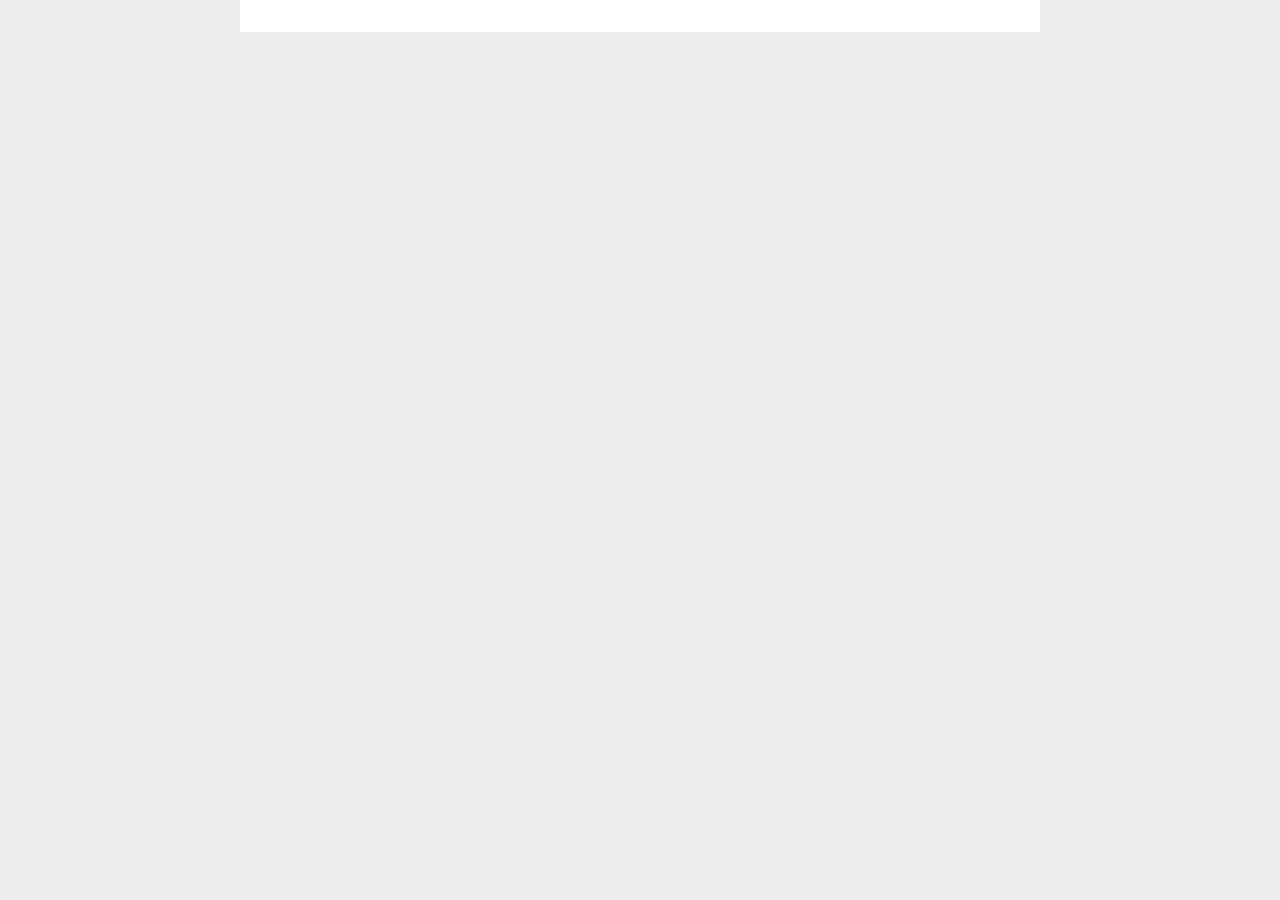
==== index.html @ e9e891e2 "Add files via upload" ====
<!DOCTYPE html>
<html>
<head>
  <meta charset="UTF-8">
  <meta name="viewport" content="width=device-width, initial-scale=1">
  <title>SMART COOLER MANUAL</title>
  <link rel="stylesheet" href="style.css">
</head>
<body>
<div id="content"></div>
<script src="https://cdn.jsdelivr.net/npm/marked/marked.min.js"></script>
<script>
marked.setOptions({
  gfm: true,
  breaks: true
});

fetch('README.md')
  .then(r => {
    if (!r.ok) throw new Error('README.md не найден');
    return r.text();
  })
  .then(md => {
    const container = document.getElementById('content');
    container.innerHTML = marked.parse(md);
    
    // === ОБРАБОТКА ИЗОБРАЖЕНИЙ И ПОДПИСЕЙ ===
    
    // 1. Сначала находим все img и их родительские p
    const imageParagraphs = container.querySelectorAll('p:has(img)');
    
    imageParagraphs.forEach(p => {
      const img = p.querySelector('img');
      if (!img) return;
      
      // Проверяем, есть ли после этого p элемент em (внутри другого p)
      let nextP = p.nextElementSibling;
      let captionEm = null;
      
      // Ищем следующий p, который содержит em и не содержит img
      while (nextP && nextP.tagName === 'P') {
        const em = nextP.querySelector('em');
        if (em && !nextP.querySelector('img')) {
          captionEm = em;
          break;
        }
        nextP = nextP.nextElementSibling;
      }
      
      if (captionEm) {
        // Создаём обёртку для img и подписи
        const wrapper = document.createElement('div');
        wrapper.className = 'image-with-caption';
        
        // Переносим img в обёртку (без p)
        p.parentNode.insertBefore(wrapper, p);
        wrapper.appendChild(img);
        
        // Удаляем пустой p после переноса img
        if (p.childNodes.length === 0) {
          p.remove();
        }
        
        // Переносим em в обёртку (без p)
        const emParent = captionEm.parentNode;
        wrapper.appendChild(captionEm);
        
        // Удаляем пустой p после переноса em
        if (emParent && emParent.childNodes.length === 0) {
          emParent.remove();
        }
        
        // Применяем стили через CSS классы
        img.classList.add('has-caption');
        captionEm.classList.add('image-caption');
      } else {
        // Если подписи нет, просто убираем обёртку p
        p.parentNode.replaceChild(img, p);
      }
    });
    
    // === ОБРАБОТКА ССЫЛОК ===
    container.querySelectorAll('a[href]').forEach(el => {
      const href = el.getAttribute('href');
      if (href && href.startsWith('#')) {
        return;
      }
      el.setAttribute('target', '_blank');
      el.setAttribute('rel', 'noopener noreferrer');
    });
  })
  .catch(err => {
    document.getElementById('content').innerHTML = `
      <div style="color: #ff6b6b; padding: 20px; text-align: center;">
        <h3>Ошибка загрузки</h3>
        <p>${err.message}</p>
        <p style="font-size: 0.9rem; color: #888;">Убедитесь, что файл README.md находится в той же папке</p>
      </div>
    `;
  });
</script>
</body>
</html>
---- style.css ----
:root {
  --bg-body: #eee;
  --bg-content: #fff;
  --bg-block: #f0f0f0;
  --text-primary: #000000;
  --text-secondary: #222222;
  --accent: #47acff;
  --link: #0058cc;
  --border: #00000020;
  
  --fs-xs: 0.7rem;
  --fs-sm: 0.8rem;
  --fs-md: 0.9rem;
  --fs-lg: 1rem;
  --fs-xl: 1.1rem;
  --fs-xx: 1.3rem;
  
  --sp-1: 4px;
  --sp-2: 8px;
  --sp-3: 16px;
  --sp-4: 32px;
  
  --radius: 8px;
}

* {
  margin: 0;
  padding: 0;
  box-sizing: border-box;
}

body {
  background: var(--bg-body);
  color: var(--text-secondary);
  font-family: -apple-system, BlinkMacSystemFont, "Segoe UI", Roboto, sans-serif;
  padding: 0;
  line-height: 1.7;
  font-size: var(--fs-md);
  max-width: 100%;
}

#content {
  background: var(--bg-content);
  padding: var(--sp-3) var(--sp-3);
  max-width: 800px;
  margin: 0 auto;
}

h1, h2, h3, h4, h5, h6 {
  color: var(--text-primary);
  /* text-align: center; */
}

h1 {
  font-size: var(--fs-xx);
  /* padding-top: var(--sp-4); */
  text-align: center;
  margin: var(--sp-3) 0 var(--sp-4);
}

h2 {
  font-size: var(--fs-xl);
  margin: var(--sp-4) 0;
  padding-top: var(--sp-4);
  position: relative;
  padding-left: var(--sp-3);
}

h2::before {
  content: '';
  position: absolute;
  left: 0;
  top: var(--sp-4);
  width: 4px;
  height: calc(100% - var(--sp-4));
  background: var(--accent);
}

h3 {
  font-size: var(--fs-lg);
  margin: var(--sp-3) 0;
  padding-top: var(--sp-3);
}

h4 {
  font-size: var(--fs-md);
  margin-bottom: var(--sp-4);
}

p {
    color: var(--text-primary);
    margin-bottom: var(--sp-4);
}

ul {
    margin-bottom: var(--sp-4);
}

blockquote, td, th {
  color: var(--text-primary);
  font-size: var(--fs-sm);
  margin-bottom: var(--sp-4);
}

em {
    color: var(--text-secondary);
    margin-bottom: var(--sp-3);
}

a {
  color: var(--link);
  text-decoration: none;
}

a:hover {
  text-decoration: underline;
}

ul, ol {
  margin: var(--sp-2) 0 var(--sp-4) var(--sp-3);
}

code {
  background: var(--text-primary);
  padding: var(--sp-1);
  border-radius: calc(var(--radius) / 2);
  font-size: var(--fs-sm);
  color: var(--bg-block);
}

pre {
  background: var(--text-primary);
  padding: var(--sp-3);
  border-radius: calc(var(--radius) / 2);
  overflow: auto;
  margin: var(--sp-2) 0;
}

pre code {
  background: none;
  padding: 0;
  font-size: var(--fs-sm);
  color: var(--bg-block);
}

table {
  width: 100%;
  border-collapse: collapse;
  margin: var(--sp-2) 0;
  background: var(--bg-block);
  border-radius: var(--radius);
  overflow: hidden;
}

th {
  background: var(--accent);
  padding: var(--sp-2) var(--sp-3);
  text-align: left;
  border-bottom: 1px solid var(--border);
  color: var(--text-primary);
}

td {
  padding: var(--sp-2) var(--sp-3);
  border-bottom: 1px solid var(--border);
}

tr:last-child td {
  border-bottom: none;
}

blockquote {
  background: var(--bg-block);
  border-left: var(--sp-1) solid var(--accent);
  padding: var(--sp-2) var(--sp-3);
  margin: var(--sp-2) 0;
  border-radius: var(--radius);
}

img {
  max-width: 100%;
  height: auto;
  border-radius: var(--radius);
  margin: var(--sp-4) auto;
  display: block;
}

/* Контейнер для изображения с подписью */
.image-with-caption {
  margin: var(--sp-4) auto;
  display: block;
}

/* Изображение внутри контейнера - без нижнего отступа */
.image-with-caption img.has-caption {
  margin: 0 auto;
  display: block;
}

/* Подпись */
.image-caption {
  display: block;
  font-style: italic;
  color: var(--text-secondary);
  font-size: var(--fs-md);
  margin-top: var(--sp-2);
  margin-bottom: 0;
}

/* Обычное изображение без подписи (не в контейнере) */
img:not(.has-caption) {
  margin: var(--sp-4) auto;
  display: block;
}

.navigation {
  margin: var(--sp-2) 0;
}

.navigation a {
  color: var(--link);
  font-weight: 500;
  padding: var(--sp-1) var(--sp-2);
}

.navigation a:hover {
  color: var(--accent);
  text-decoration: none;
}

strong, b {
  color: var(--text-primary);
}

a[id] {
  color: inherit !important;
  text-decoration: none !important;
}

a[id]:hover {
  color: inherit !important;
  text-decoration: none !important;
}

a:not([href]) {
  color: inherit !important;
  text-decoration: none !important;
}

a:not([href]):hover {
  color: inherit !important;
  text-decoration: none !important;
}

ul {
  list-style-type: disc;
}

ul ul {
  list-style-type: none;
}

table {
  display: block;
  overflow-x: auto;
}

td, th {
  white-space: normal;
  word-wrap: break-word;
  min-width: 100px;
}
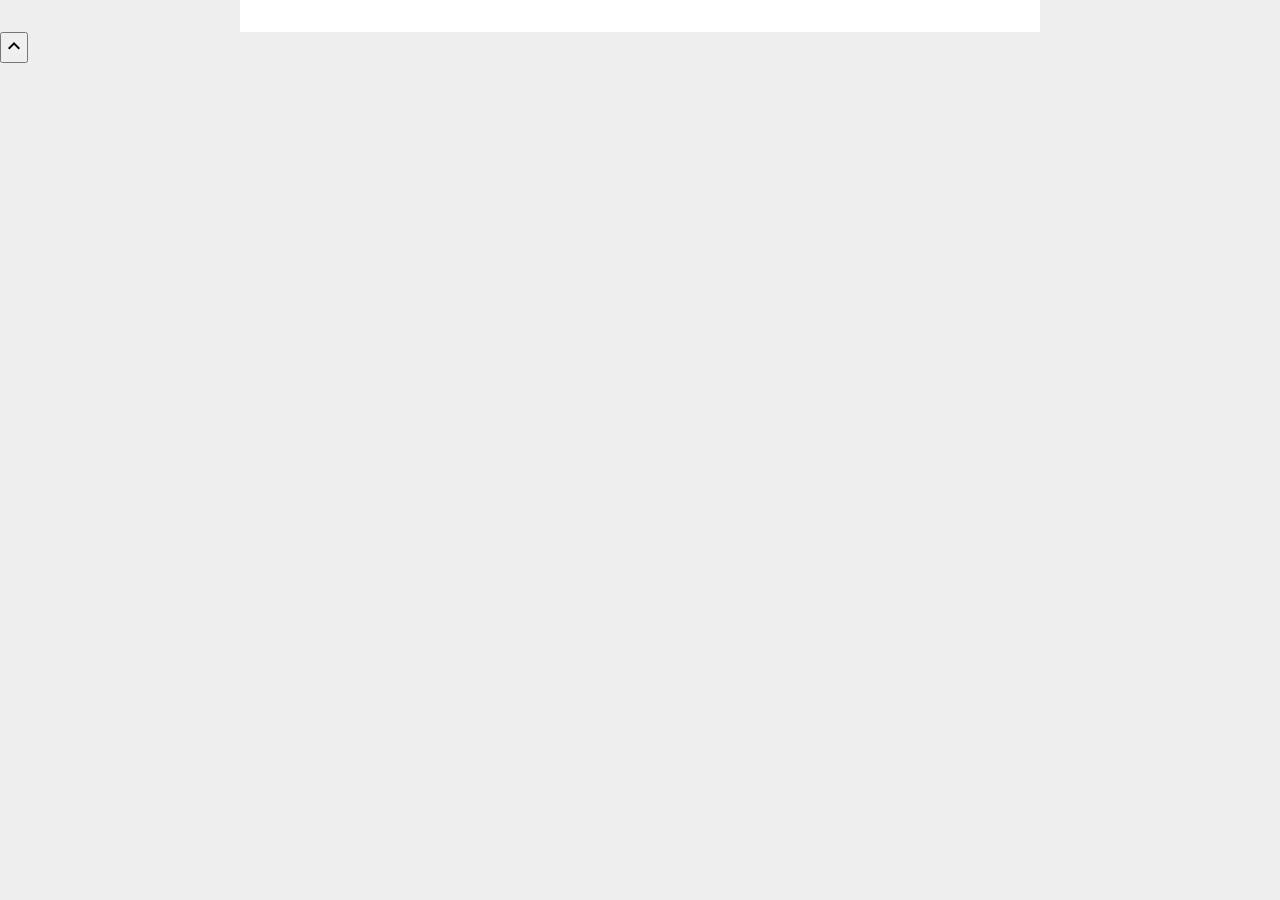
==== commit ee38d387: "Enhance index.html with back-to-top button Added a back-to-top button and improved error handling fo" ====
--- a/index.html
+++ b/index.html
@@ -8,6 +8,11 @@
 </head>
 <body>
 <div id="content"></div>
+<button id="backToTop" onclick="document.getElementById('top').scrollIntoView()">
+  <svg xmlns="http://www.w3.org/2000/svg" height="24px" viewBox="0 -960 960 960" width="24px">
+    <path d="M480-528 296-344l-56-56 240-240 240 240-56 56-184-184Z"/>
+  </svg>
+</button>
 <script src="https://cdn.jsdelivr.net/npm/marked/marked.min.js"></script>
 <script>
 marked.setOptions({
@@ -15,7 +20,7 @@
   breaks: true
 });
 
-fetch('README.md')
+fetch('/PS5-Smart-Cooler-guide/README.md?t=' + Date.now())
   .then(r => {
     if (!r.ok) throw new Error('README.md не найден');
     return r.text();
@@ -88,6 +93,26 @@
       el.setAttribute('target', '_blank');
       el.setAttribute('rel', 'noopener noreferrer');
     });
+    
+    // === ПОКАЗ КНОПКИ ТОЛЬКО ПОСЛЕ WARNING ===
+    const warningElement = document.getElementById('warning');
+    const backToTopBtn = document.getElementById('backToTop');
+    
+    function toggleBackToTop() {
+      if (!warningElement) return;
+      const warningRect = warningElement.getBoundingClientRect();
+      // Если верх warning скрыт (ушел вверх за экран)
+      if (warningRect.top < 0) {
+        backToTopBtn.style.display = 'flex';
+      } else {
+        backToTopBtn.style.display = 'none';
+      }
+    }
+    
+    // Проверяем при скролле
+    window.addEventListener('scroll', toggleBackToTop);
+    // Проверяем сразу после загрузки
+    setTimeout(toggleBackToTop, 100);
   })
   .catch(err => {
     document.getElementById('content').innerHTML = `
@@ -100,4 +125,4 @@
   });
 </script>
 </body>
-</html>+</html>
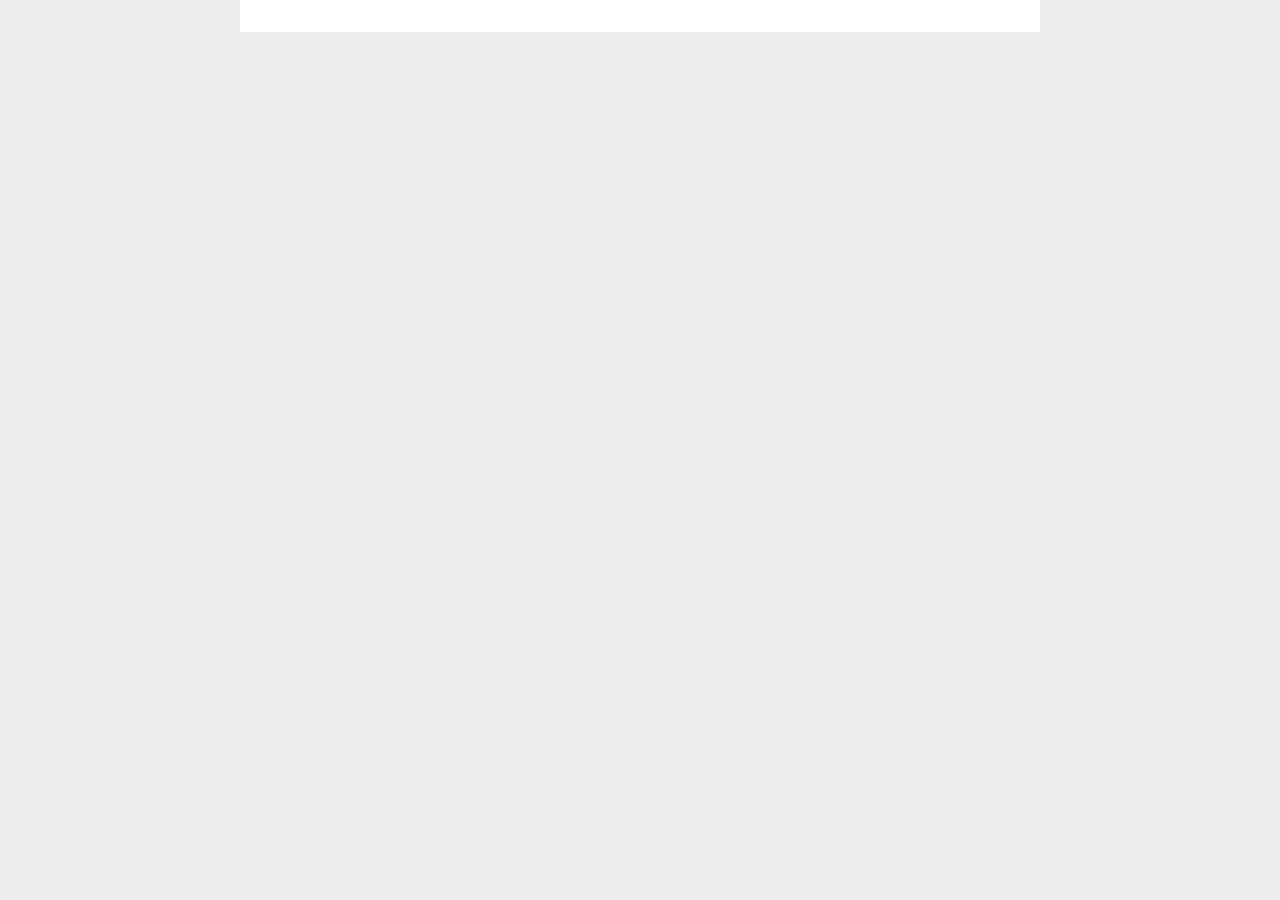
==== commit 119b8b94: "Enhance index.html with new features and fixes Updated the HTML structure and added features for dar" ====
--- a/index.html
+++ b/index.html
@@ -7,19 +7,58 @@
   <link rel="stylesheet" href="style.css">
 </head>
 <body>
+<!-- Якорь для кнопки "наверх" (на случай, если scrollTo не сработает) -->
+<div id="top"></div>
+
 <div id="content"></div>
-<button id="backToTop" onclick="document.getElementById('top').scrollIntoView()">
+
+<button id="backToTop" onclick="window.scrollTo({ top: 0, behavior: 'smooth' })">
   <svg xmlns="http://www.w3.org/2000/svg" height="24px" viewBox="0 -960 960 960" width="24px">
     <path d="M480-528 296-344l-56-56 240-240 240 240-56 56-184-184Z"/>
   </svg>
 </button>
+
 <script src="https://cdn.jsdelivr.net/npm/marked/marked.min.js"></script>
 <script>
 marked.setOptions({
   gfm: true,
-  breaks: true
+  breaks: true,
+  headerIds: true,         // ✅ добавляем ID заголовкам для якорей
+  headerPrefix: ''
 });
 
+// ============================================================
+// 1. АВТОМАТИЧЕСКАЯ ТЁМНАЯ ТЕМА (надёжное определение)
+// ============================================================
+(function initTheme() {
+  const darkQuery = window.matchMedia('(prefers-color-scheme: dark)');
+  const lightQuery = window.matchMedia('(prefers-color-scheme: light)');
+
+  function applyTheme() {
+    if (darkQuery.matches) {
+      document.body.classList.add('dark');
+    } else if (lightQuery.matches || window.matchMedia('(prefers-color-scheme: no-preference)').matches) {
+      document.body.classList.remove('dark');
+    } else {
+      document.body.classList.remove('dark');
+    }
+  }
+
+  applyTheme();
+
+  const handler = () => applyTheme();
+  if (darkQuery.addEventListener) {
+    darkQuery.addEventListener('change', handler);
+    lightQuery.addEventListener('change', handler);
+  } else if (darkQuery.addListener) {
+    darkQuery.addListener(handler);
+    lightQuery.addListener(handler);
+  }
+})();
+
+// ============================================================
+// 2. ЗАГРУЗКА README.md
+// ============================================================
 fetch('/PS5-Smart-Cooler-guide/README.md?t=' + Date.now())
   .then(r => {
     if (!r.ok) throw new Error('README.md не найден');
@@ -29,20 +68,14 @@
     const container = document.getElementById('content');
     container.innerHTML = marked.parse(md);
     
-    // === ОБРАБОТКА ИЗОБРАЖЕНИЙ И ПОДПИСЕЙ ===
-    
-    // 1. Сначала находим все img и их родительские p
+    // --- Обработка изображений с подписями ---
     const imageParagraphs = container.querySelectorAll('p:has(img)');
-    
     imageParagraphs.forEach(p => {
       const img = p.querySelector('img');
       if (!img) return;
       
-      // Проверяем, есть ли после этого p элемент em (внутри другого p)
       let nextP = p.nextElementSibling;
       let captionEm = null;
-      
-      // Ищем следующий p, который содержит em и не содержит img
       while (nextP && nextP.tagName === 'P') {
         const em = nextP.querySelector('em');
         if (em && !nextP.querySelector('img')) {
@@ -53,66 +86,51 @@
       }
       
       if (captionEm) {
-        // Создаём обёртку для img и подписи
         const wrapper = document.createElement('div');
         wrapper.className = 'image-with-caption';
-        
-        // Переносим img в обёртку (без p)
         p.parentNode.insertBefore(wrapper, p);
         wrapper.appendChild(img);
+        if (p.childNodes.length === 0) p.remove();
         
-        // Удаляем пустой p после переноса img
-        if (p.childNodes.length === 0) {
-          p.remove();
-        }
-        
-        // Переносим em в обёртку (без p)
         const emParent = captionEm.parentNode;
         wrapper.appendChild(captionEm);
+        if (emParent && emParent.childNodes.length === 0) emParent.remove();
         
-        // Удаляем пустой p после переноса em
-        if (emParent && emParent.childNodes.length === 0) {
-          emParent.remove();
-        }
-        
-        // Применяем стили через CSS классы
         img.classList.add('has-caption');
         captionEm.classList.add('image-caption');
       } else {
-        // Если подписи нет, просто убираем обёртку p
         p.parentNode.replaceChild(img, p);
       }
     });
     
-    // === ОБРАБОТКА ССЫЛОК ===
+    // --- Ссылки в новом окне (кроме якорных) ---
     container.querySelectorAll('a[href]').forEach(el => {
       const href = el.getAttribute('href');
-      if (href && href.startsWith('#')) {
-        return;
-      }
+      if (href && href.startsWith('#')) return; // якоря не трогаем
       el.setAttribute('target', '_blank');
       el.setAttribute('rel', 'noopener noreferrer');
     });
-    
-    // === ПОКАЗ КНОПКИ ТОЛЬКО ПОСЛЕ WARNING ===
-    const warningElement = document.getElementById('warning');
-    const backToTopBtn = document.getElementById('backToTop');
-    
-    function toggleBackToTop() {
-      if (!warningElement) return;
-      const warningRect = warningElement.getBoundingClientRect();
-      // Если верх warning скрыт (ушел вверх за экран)
-      if (warningRect.top < 0) {
-        backToTopBtn.style.display = 'flex';
-      } else {
-        backToTopBtn.style.display = 'none';
-      }
-    }
-    
-    // Проверяем при скролле
-    window.addEventListener('scroll', toggleBackToTop);
-    // Проверяем сразу после загрузки
-    setTimeout(toggleBackToTop, 100);
+
+    // ============================================================
+    // 3. ПЛАВНАЯ НАВИГАЦИЯ ДЛЯ ВСЕХ ЯКОРНЫХ ССЫЛОК
+    // ============================================================
+    container.querySelectorAll('a[href^="#"]').forEach(anchor => {
+      const href = anchor.getAttribute('href');
+      if (href === '#') return; // пустой якорь игнорируем
+
+      anchor.addEventListener('click', function(e) {
+        const targetId = href.substring(1);
+        if (!targetId) return;
+
+        const targetElement = document.getElementById(targetId);
+        if (targetElement) {
+          e.preventDefault(); // отключаем стандартный прыжок
+          targetElement.scrollIntoView({ behavior: 'smooth' });
+          // обновляем хеш в адресной строке (без перезагрузки)
+          history.pushState(null, null, href);
+        }
+      });
+    });
   })
   .catch(err => {
     document.getElementById('content').innerHTML = `
@@ -123,6 +141,22 @@
       </div>
     `;
   });
+
+// ============================================================
+// 4. КНОПКА «НАВЕРХ» (появляется после прокрутки)
+// ============================================================
+const backToTopBtn = document.getElementById('backToTop');
+
+function toggleBackToTop() {
+  if (window.scrollY > 300) {
+    backToTopBtn.style.display = 'flex';
+  } else {
+    backToTopBtn.style.display = 'none';
+  }
+}
+
+window.addEventListener('scroll', toggleBackToTop);
+window.addEventListener('load', toggleBackToTop);
 </script>
 </body>
 </html>
--- a/style.css
+++ b/style.css
@@ -1,13 +1,18 @@
+/* ============================================
+   ROOT ПЕРЕМЕННЫЕ
+   ============================================ */
 :root {
-  --bg-body: #eee;
-  --bg-content: #fff;
+  /* Цвета */
+  --bg-body: #eeeeee;
+  --bg-content: #ffffff;
   --bg-block: #f0f0f0;
   --text-primary: #000000;
-  --text-secondary: #222222;
+  --text-secondary: #000000bb;
   --accent: #47acff;
   --link: #0058cc;
   --border: #00000020;
   
+  /* Размеры шрифтов */
   --fs-xs: 0.7rem;
   --fs-sm: 0.8rem;
   --fs-md: 0.9rem;
@@ -15,14 +20,19 @@
   --fs-xl: 1.1rem;
   --fs-xx: 1.3rem;
   
+  /* Отступы */
   --sp-1: 4px;
   --sp-2: 8px;
   --sp-3: 16px;
   --sp-4: 32px;
   
+  /* Скругления */
   --radius: 8px;
 }
 
+/* ============================================
+   RESET & БАЗА
+   ============================================ */
 * {
   margin: 0;
   padding: 0;
@@ -31,7 +41,6 @@
 
 body {
   background: var(--bg-body);
-  color: var(--text-secondary);
   font-family: -apple-system, BlinkMacSystemFont, "Segoe UI", Roboto, sans-serif;
   padding: 0;
   line-height: 1.7;
@@ -39,6 +48,9 @@
   max-width: 100%;
 }
 
+/* ============================================
+   КОНТЕНТ
+   ============================================ */
 #content {
   background: var(--bg-content);
   padding: var(--sp-3) var(--sp-3);
@@ -46,14 +58,15 @@
   margin: 0 auto;
 }
 
+/* ============================================
+   ЗАГОЛОВКИ
+   ============================================ */
 h1, h2, h3, h4, h5, h6 {
   color: var(--text-primary);
-  /* text-align: center; */
 }
 
 h1 {
   font-size: var(--fs-xx);
-  /* padding-top: var(--sp-4); */
   text-align: center;
   margin: var(--sp-3) 0 var(--sp-4);
 }
@@ -66,6 +79,7 @@
   padding-left: var(--sp-3);
 }
 
+/* Полоска слева у h2 */
 h2::before {
   content: '';
   position: absolute;
@@ -87,26 +101,38 @@
   margin-bottom: var(--sp-4);
 }
 
+/* ============================================
+   ТЕКСТ
+   ============================================ */
 p {
-    color: var(--text-primary);
-    margin-bottom: var(--sp-4);
+  color: var(--text-primary);
+  margin-bottom: var(--sp-4);
+}
+
+ul, ol {
+  margin: var(--sp-2) 0 var(--sp-4) var(--sp-3);
 }
 
 ul {
-    margin-bottom: var(--sp-4);
-}
-
-blockquote, td, th {
-  color: var(--text-primary);
-  font-size: var(--fs-sm);
-  margin-bottom: var(--sp-4);
+  list-style-type: disc;
+}
+
+ul ul {
+  list-style-type: none;
+}
+
+strong, b {
+  color: var(--text-primary);
 }
 
 em {
-    color: var(--text-secondary);
-    margin-bottom: var(--sp-3);
-}
-
+  color: var(--text-secondary);
+  margin-bottom: var(--sp-3);
+}
+
+/* ============================================
+   ССЫЛКИ
+   ============================================ */
 a {
   color: var(--link);
   text-decoration: none;
@@ -116,11 +142,33 @@
   text-decoration: underline;
 }
 
-ul, ol {
-  margin: var(--sp-2) 0 var(--sp-4) var(--sp-3);
-}
-
+/* Ссылки-якоря - без стилей */
+a[id] {
+  color: inherit !important;
+  text-decoration: none !important;
+}
+
+a[id]:hover {
+  color: inherit !important;
+  text-decoration: none !important;
+}
+
+/* Ссылки без href */
+a:not([href]) {
+  color: inherit !important;
+  text-decoration: none !important;
+}
+
+a:not([href]):hover {
+  color: inherit !important;
+  text-decoration: none !important;
+}
+
+/* ============================================
+   КОД
+   ============================================ */
 code {
+  font-family: "SF Mono", "Menlo", "Monaco", "Consolas", "Liberation Mono", "Courier New", monospace;
   background: var(--text-primary);
   padding: var(--sp-1);
   border-radius: calc(var(--radius) / 2);
@@ -143,6 +191,9 @@
   color: var(--bg-block);
 }
 
+/* ============================================
+   ТАБЛИЦЫ
+   ============================================ */
 table {
   width: 100%;
   border-collapse: collapse;
@@ -150,6 +201,8 @@
   background: var(--bg-block);
   border-radius: var(--radius);
   overflow: hidden;
+  display: block;
+  overflow-x: auto;
 }
 
 th {
@@ -169,14 +222,36 @@
   border-bottom: none;
 }
 
+td, th {
+  white-space: normal;
+  word-wrap: break-word;
+  min-width: 100px;
+}
+
+/* ============================================
+   ЦИТАТЫ
+   ============================================ */
 blockquote {
   background: var(--bg-block);
   border-left: var(--sp-1) solid var(--accent);
-  padding: var(--sp-2) var(--sp-3);
+  padding: var(--sp-3);
   margin: var(--sp-2) 0;
-  border-radius: var(--radius);
-}
-
+  border-radius: calc(var(--radius) / 2);
+}
+
+blockquote > p {
+  margin: 0 !important;
+}
+
+blockquote, td, th {
+  color: var(--text-primary);
+  font-size: var(--fs-sm);
+  margin-bottom: var(--sp-4);
+}
+
+/* ============================================
+   ИЗОБРАЖЕНИЯ
+   ============================================ */
 img {
   max-width: 100%;
   height: auto;
@@ -185,6 +260,12 @@
   display: block;
 }
 
+/* Обычное изображение без подписи */
+img:not(.has-caption) {
+  margin: var(--sp-4) auto;
+  display: block;
+}
+
 /* Контейнер для изображения с подписью */
 .image-with-caption {
   margin: var(--sp-4) auto;
@@ -197,7 +278,7 @@
   display: block;
 }
 
-/* Подпись */
+/* Подпись под изображением */
 .image-caption {
   display: block;
   font-style: italic;
@@ -207,12 +288,41 @@
   margin-bottom: 0;
 }
 
-/* Обычное изображение без подписи (не в контейнере) */
-img:not(.has-caption) {
-  margin: var(--sp-4) auto;
-  display: block;
-}
-
+/* ============================================
+   КНОПКА ВВЕРХ
+   ============================================ */
+#backToTop {
+  display: none;
+  position: fixed;
+  bottom: var(--sp-4);
+  right: var(--sp-3);
+  width: calc(var(--sp-4) * 1.5);
+  height: calc(var(--sp-4) * 1.5);
+  border-radius: 50%;
+  border: 1px solid var(--border);
+  background: var(--bg-content);
+  cursor: pointer;
+  z-index: 999;
+  align-items: center;
+  justify-content: center;
+  padding: 0;
+  transition: background 0.2s;
+}
+
+#backToTop:hover {
+  background: var(--bg-block);
+}
+
+#backToTop svg {
+  width: 24px;
+  height: 24px;
+  fill: var(--text-secondary);
+  display: block;
+}
+
+/* ============================================
+   НАВИГАЦИЯ
+   ============================================ */
 .navigation {
   margin: var(--sp-2) 0;
 }
@@ -227,46 +337,3 @@
   color: var(--accent);
   text-decoration: none;
 }
-
-strong, b {
-  color: var(--text-primary);
-}
-
-a[id] {
-  color: inherit !important;
-  text-decoration: none !important;
-}
-
-a[id]:hover {
-  color: inherit !important;
-  text-decoration: none !important;
-}
-
-a:not([href]) {
-  color: inherit !important;
-  text-decoration: none !important;
-}
-
-a:not([href]):hover {
-  color: inherit !important;
-  text-decoration: none !important;
-}
-
-ul {
-  list-style-type: disc;
-}
-
-ul ul {
-  list-style-type: none;
-}
-
-table {
-  display: block;
-  overflow-x: auto;
-}
-
-td, th {
-  white-space: normal;
-  word-wrap: break-word;
-  min-width: 100px;
-}
